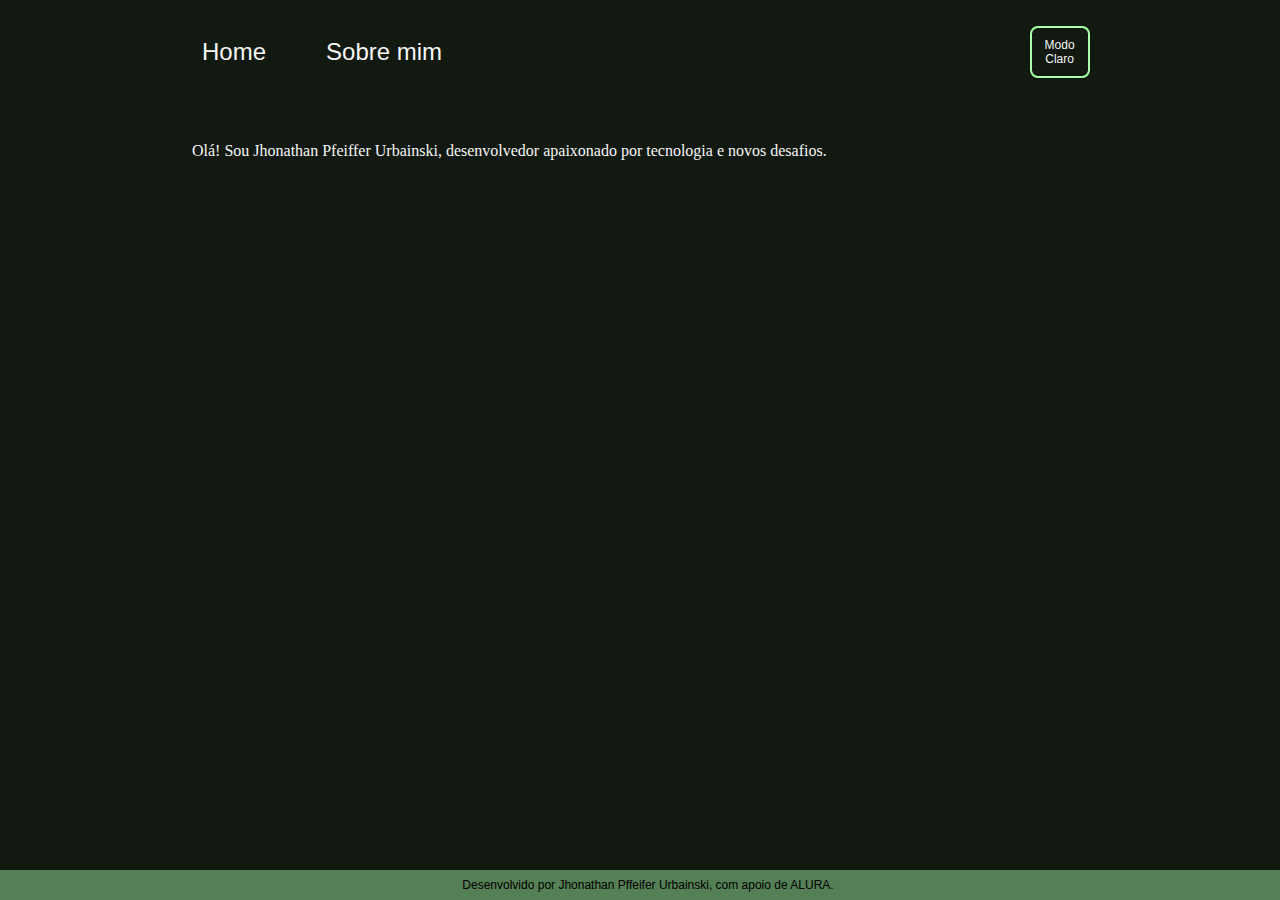
==== about.html @ 5b67ef63 "Add files via upload" ====
<!DOCTYPE html>
<html lang="pt-br">

<head>
    <meta charset="UTF-8">
    <meta http-equiv="X-UA-Compatible" content="IE=edge">
    <meta name="viewport" content="width=device-width, initial-scale=1.0">
    <title>Sobre Jhonathan</title>
    <link rel="stylesheet" href="./styles/style.css" id="styleSheet" data-theme="dark">
</head>

<body>
    <header>
        <nav class="menu">
            <a class="menu__link" href="index.html">Home</a>
            <a class="menu__link" href="about.html">Sobre mim</a>
            <button class="toggle__mode" onclick="toggleMode()" id="toggleMode" data-theme="dark">Modo<br>Claro</button>
        </nav>
    </header>
    
    <main>
        
        <p>
        Olá! Sou Jhonathan Pfeiffer Urbainski, desenvolvedor apaixonado por tecnologia e novos desafios.
        </p>

    </main>

    <footer>
        <p>Desenvolvido por Jhonathan Pffeifer Urbainski, com apoio de <a class="alura" href="https://www.alura.com.br/" target="_blank">ALURA</a>.</p>
    </footer>
    <script src="app.js" defer></script>
</body>

</html>
---- styles/style.css ----
* {
    margin: 0;
    padding: 0;
    text-decoration: none;
    border: none;
}

header {
    padding: 2% 0% 0% 15%;
}

.menu {
    display: flex;
    align-items: center;
    gap: 40px;
}

.menu__link {
    font-family: Arial, Helvetica, sans-serif;
    font-size: 24px;
    color: #F6F6F6;
    padding: 10px;
    border-radius: 8px;
}

.menu__link:hover{
    background-color: #223322;
}

.toggle__mode{
    margin-left: auto;
    margin-right: 17.5%;
    font-family: Arial, Helvetica, sans-serif;
    font-size: 12px;
    background-color: #111911;
    color: #F6F6F6;
    padding: 10px;
    border-radius: 8px;
    width: 60px;
    border: 2px solid #aaffaa;
}

.toggle__mode:hover{
    font-family: Arial, Helvetica, sans-serif;
    font-size: 12px;
    background-color: #aaffaa;
    color:#111911;
}

body {
    box-sizing: border-box;
    background-color: #111911;
    color: #F6F6F6;
}

main {
    display: flex;
    align-items: center;
    text-align: justify;
    justify-content: space-between;
    padding: 5% 15%;
}

.content__presentation {
    display: flex;
    flex-direction: column;
    gap: 40px;
    width: 615px;
}

.content__presentation__title {
    font-size: 36px;
    font-family: Arial, Helvetica, sans-serif;
    text-align: center;
}

.content__presentation__text {
    font-size: 24px;
    font-family: Arial, Helvetica, sans-serif;
}

.presentation__links {
    display: flex;
    flex-direction: column;
    align-items: center;
    justify-content: space-between;
    gap: 32px;
}

.presentation__links__subtitle {
    font-family: Arial, Helvetica, sans-serif;
    font-size: 24px;
}

.presentation__links__link {
    display: flex;
    justify-content: center;
    gap: 16px;
    border: 2px solid #aaffaa;
    width: 378px;
    text-align: center;
    border-radius: 8px;
    font-size: 24px;
    padding: 21.5px 0;
    color: #F6F6F6;
    font-family: Arial, Helvetica, sans-serif;
}

.presentation__links__link:hover {
    background-color: #223322;
}

.img__jhonathan{
    border-radius: 32px;
}

.img__jhonathan:hover {
    outline: 2px dotted #aaffaa;
}

footer {
    padding: 8px;
    color: #000000;
    background-color: #557f55;
    text-align: center;
    font-family: Arial, Helvetica, sans-serif;
    font-size: 12px;
    position: fixed;
    bottom: 0;
    width: 100%;
}

.alura {
    color: #000000;
}

.alura:hover{
    color: #111911;
}
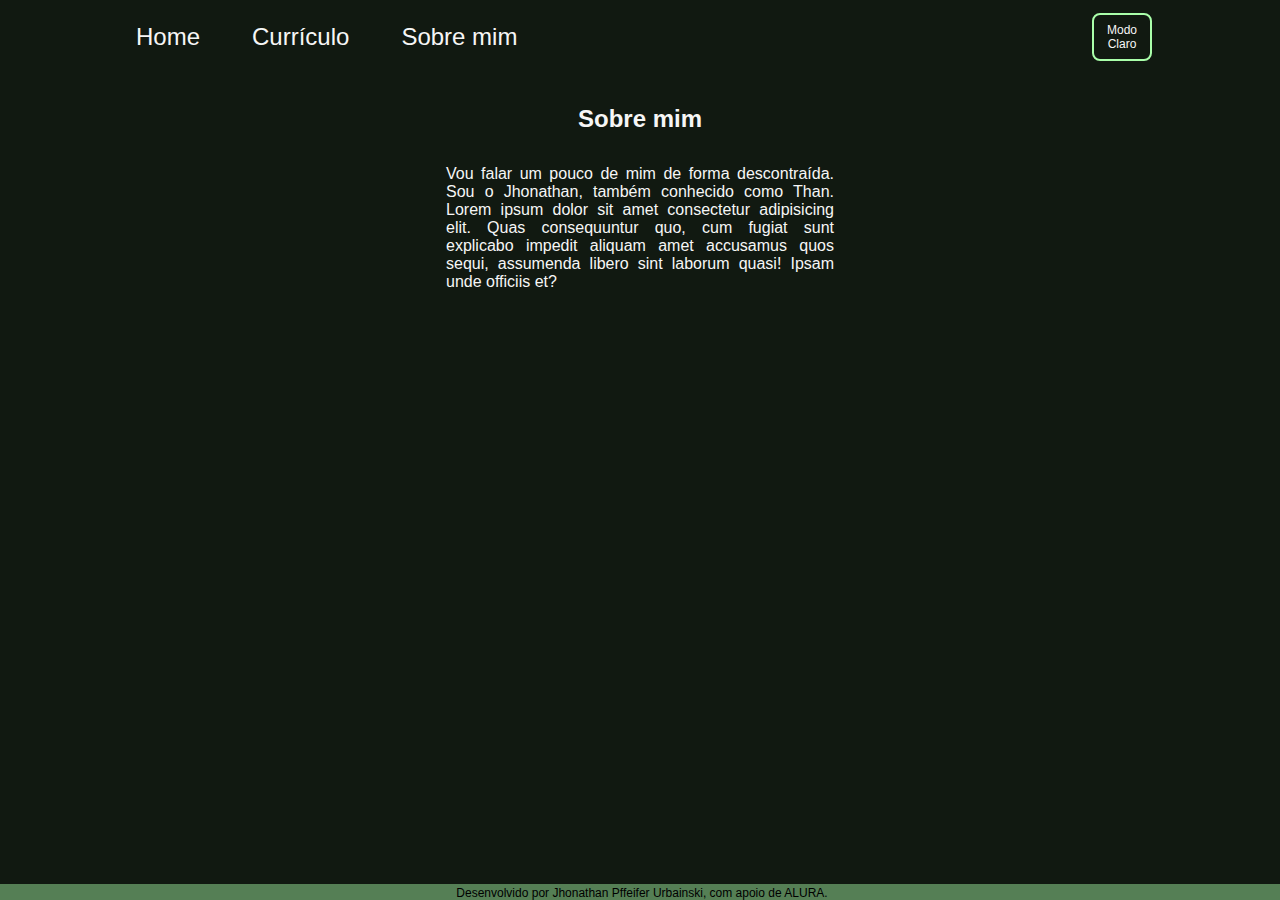
==== commit 178208cb: "Add files via upload" ====
--- a/about.html
+++ b/about.html
@@ -13,17 +13,17 @@
     <header>
         <nav class="menu">
             <a class="menu__link" href="index.html">Home</a>
+            <a class="menu__link" href="curriculo.html">Currículo</a>
             <a class="menu__link" href="about.html">Sobre mim</a>
-            <button class="toggle__mode" onclick="toggleMode()" id="toggleMode" data-theme="dark">Modo<br>Claro</button>
+            <button class="toggle__mode" id="toggleMode" data-theme="dark">Modo<br>Claro</button>
         </nav>
     </header>
     
     <main>
-        
-        <p>
-        Olá! Sou Jhonathan Pfeiffer Urbainski, desenvolvedor apaixonado por tecnologia e novos desafios.
-        </p>
-
+        <section class="content__presentation">
+           <h1 class="content__presentation__title">Sobre mim</h1>
+          <p class="content__presentation__text">Vou falar um pouco de mim de forma descontraída. Sou o Jhonathan, também conhecido como Than. Lorem ipsum dolor sit amet consectetur adipisicing elit. Quas consequuntur quo, cum fugiat sunt explicabo impedit aliquam amet accusamus quos sequi, assumenda libero sint laborum quasi! Ipsam unde officiis et?</p>
+        </section>
     </main>
 
     <footer>
--- a/styles/style.css
+++ b/styles/style.css
@@ -3,23 +3,23 @@
     padding: 0;
     text-decoration: none;
     border: none;
+    font-family: Arial, Helvetica, sans-serif;
 }
 
 header {
-    padding: 2% 0% 0% 15%;
+    padding: 1% 10% 1% 10%;
 }
 
 .menu {
     display: flex;
     align-items: center;
-    gap: 40px;
+    gap: 36px;
 }
 
 .menu__link {
-    font-family: Arial, Helvetica, sans-serif;
     font-size: 24px;
     color: #F6F6F6;
-    padding: 10px;
+    padding: 8px;
     border-radius: 8px;
 }
 
@@ -29,25 +29,23 @@
 
 .toggle__mode{
     margin-left: auto;
-    margin-right: 17.5%;
-    font-family: Arial, Helvetica, sans-serif;
     font-size: 12px;
     background-color: #111911;
     color: #F6F6F6;
-    padding: 10px;
     border-radius: 8px;
     width: 60px;
+    padding: 8px;
     border: 2px solid #aaffaa;
 }
 
 .toggle__mode:hover{
-    font-family: Arial, Helvetica, sans-serif;
-    font-size: 12px;
     background-color: #aaffaa;
     color:#111911;
 }
 
 body {
+    align-items: center;
+    justify-content: center;
     box-sizing: border-box;
     background-color: #111911;
     color: #F6F6F6;
@@ -55,28 +53,28 @@
 
 main {
     display: flex;
+    justify-content: center;
     align-items: center;
     text-align: justify;
-    justify-content: space-between;
-    padding: 5% 15%;
+    padding: 2%;
 }
 
 .content__presentation {
     display: flex;
     flex-direction: column;
-    gap: 40px;
-    width: 615px;
+    gap: 20px;
+    width: 400px;
 }
 
 .content__presentation__title {
-    font-size: 36px;
-    font-family: Arial, Helvetica, sans-serif;
+    font-size: 24px;
     text-align: center;
+    padding: 6px;
 }
 
 .content__presentation__text {
-    font-size: 24px;
-    font-family: Arial, Helvetica, sans-serif;
+    font-size: 16px;
+    padding: 6px;
 }
 
 .presentation__links {
@@ -84,34 +82,38 @@
     flex-direction: column;
     align-items: center;
     justify-content: space-between;
-    gap: 32px;
+    gap: 16px;
+    padding: 6px;
 }
 
 .presentation__links__subtitle {
-    font-family: Arial, Helvetica, sans-serif;
-    font-size: 24px;
+    font-size: 16px;
 }
 
 .presentation__links__link {
     display: flex;
     justify-content: center;
-    gap: 16px;
+    align-items: center;
+    gap: 10px;
     border: 2px solid #aaffaa;
-    width: 378px;
+    width: 140px;
     text-align: center;
     border-radius: 8px;
-    font-size: 24px;
-    padding: 21.5px 0;
+    font-size: 16px;
+    padding: 6px;
     color: #F6F6F6;
-    font-family: Arial, Helvetica, sans-serif;
 }
 
 .presentation__links__link:hover {
     background-color: #223322;
 }
 
-.img__jhonathan{
+.img__jhonathan {
+    margin-left: 5%;
+    margin-top: 5%;
     border-radius: 32px;
+    width: 400px;
+    height: auto;
 }
 
 .img__jhonathan:hover {
@@ -119,15 +121,15 @@
 }
 
 footer {
-    padding: 8px;
+    padding: 2px;
     color: #000000;
     background-color: #557f55;
     text-align: center;
-    font-family: Arial, Helvetica, sans-serif;
     font-size: 12px;
     position: fixed;
     bottom: 0;
     width: 100%;
+    height: 12px;
 }
 
 .alura {
@@ -136,4 +138,45 @@
 
 .alura:hover{
     color: #111911;
+}
+
+@media only screen and (max-width: 1360px) and (max-device-width: 800px) {
+
+    header {
+        padding: 1% 10% 1% 10%;
+    }
+    
+    .menu {
+        display: flex;
+        align-items: center;
+        gap: 12px;
+    }
+    
+    .menu__link {
+        font-size: 12px;
+        padding: 8px;
+    }
+
+    .toggle__mode{
+        font-size: 8px;
+        width: 60px;
+    }
+
+    main {
+        display: flex;
+        flex-direction: column;
+    }
+
+    .content__presentation {
+        width: 300px;
+    }
+
+    .img__jhonathan {
+        margin-left: 0;
+        width: 300px;
+    }
+
+    footer {
+        position: relative;
+    }
 }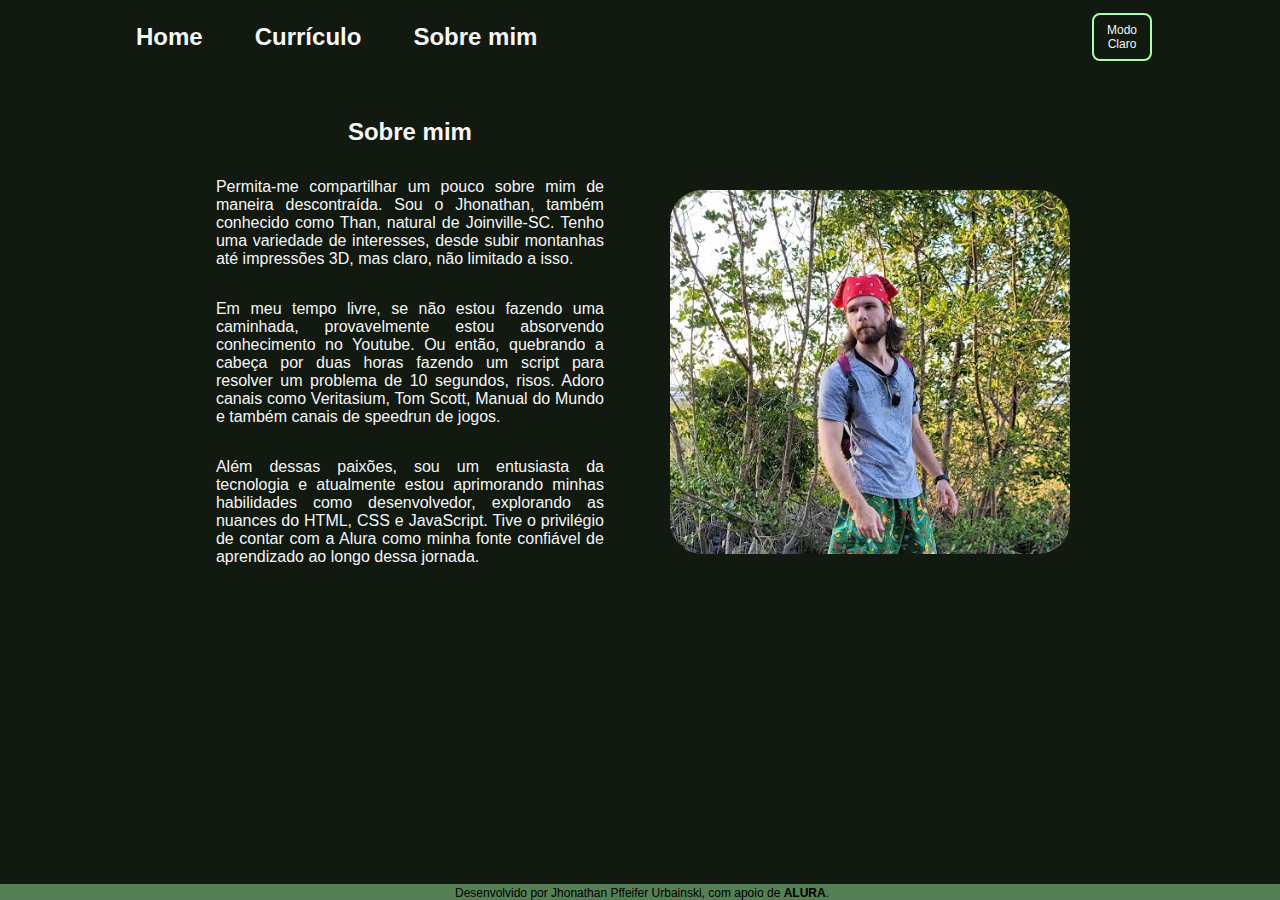
==== commit dbf44e78: "Add files via upload" ====
--- a/about.html
+++ b/about.html
@@ -22,8 +22,13 @@
     <main>
         <section class="content__presentation">
            <h1 class="content__presentation__title">Sobre mim</h1>
-          <p class="content__presentation__text">Vou falar um pouco de mim de forma descontraída. Sou o Jhonathan, também conhecido como Than. Lorem ipsum dolor sit amet consectetur adipisicing elit. Quas consequuntur quo, cum fugiat sunt explicabo impedit aliquam amet accusamus quos sequi, assumenda libero sint laborum quasi! Ipsam unde officiis et?</p>
+
+          <p class="content__presentation__text">Permita-me compartilhar um pouco sobre mim de maneira descontraída. Sou o Jhonathan, também conhecido como Than, natural de Joinville-SC. Tenho uma variedade de interesses, desde subir montanhas até impressões 3D, mas claro, não limitado a isso.</p>
+          <p class="content__presentation__text">Em meu tempo livre, se não estou fazendo uma caminhada, provavelmente estou absorvendo conhecimento no Youtube. Ou então, quebrando a cabeça por duas horas fazendo um script para resolver um problema de 10 segundos, risos. Adoro canais como Veritasium, Tom Scott, Manual do Mundo e também canais de speedrun de jogos.</p>
+          <p class="content__presentation__text">Além dessas paixões, sou um entusiasta da tecnologia e atualmente estou aprimorando minhas habilidades como desenvolvedor, explorando as nuances do HTML, CSS e JavaScript. Tive o privilégio de contar com a Alura como minha fonte confiável de aprendizado ao longo dessa jornada.</p>
         </section>
+
+        <img class="img__jhonathan" src="./assets/jhonathan.jpg" alt="Foto de Jhonathan Pfeiffer Urbainski">
     </main>
 
     <footer>
--- a/styles/style.css
+++ b/styles/style.css
@@ -6,8 +6,17 @@
     font-family: Arial, Helvetica, sans-serif;
 }
 
+body {
+    align-items: center;
+    justify-content: center;
+    box-sizing: border-box;
+    background-color: #111911;
+    color: #F6F6F6;
+}
+
 header {
     padding: 1% 10% 1% 10%;
+    display: block;
 }
 
 .menu {
@@ -43,20 +52,12 @@
     color:#111911;
 }
 
-body {
-    align-items: center;
+main {
+    display: flex;
     justify-content: center;
-    box-sizing: border-box;
-    background-color: #111911;
-    color: #F6F6F6;
-}
-
-main {
-    display: flex;
-    justify-content: center;
     align-items: center;
     text-align: justify;
-    padding: 2%;
+    padding: 3%;
 }
 
 .content__presentation {
@@ -106,6 +107,15 @@
 
 .presentation__links__link:hover {
     background-color: #223322;
+}
+
+.img__index {
+    margin-left: 5%;
+    margin-top: 5%;
+    border-radius: 32px;
+    width: 400px;
+    height: auto;
+    filter: drop-shadow(10px 10px 30px rgb(0, 0, 100));
 }
 
 .img__jhonathan {
@@ -140,6 +150,37 @@
     color: #111911;
 }
 
+/* //////////////////////////////////////// */
+
+.curriculo__main {
+    justify-content: space-between;
+    padding-left: 15%;
+}
+
+.curriculo__subtitle{
+    font-size: 16px;
+    font-weight: bold;
+    padding:16px;
+}
+
+ul {
+    display: flex;
+    flex-direction: column;
+    gap:8px;
+    padding-left: 10%;
+}
+
+.curriculo__job__desc {
+    padding-left: 5%;
+}
+
+a{
+    color:#F6F6F6;
+    font-weight:bold
+}
+
+/* //////////////////////////////////////// */
+
 @media only screen and (max-width: 1360px) and (max-device-width: 800px) {
 
     header {
@@ -171,6 +212,11 @@
         width: 300px;
     }
 
+    .img__index {
+        margin-left: 0;
+        width: 300px;
+    }
+
     .img__jhonathan {
         margin-left: 0;
         width: 300px;
@@ -179,4 +225,9 @@
     footer {
         position: relative;
     }
+
+    .curriculo__main {
+        justify-content: center;
+        padding-left: 5%;
+    }
 }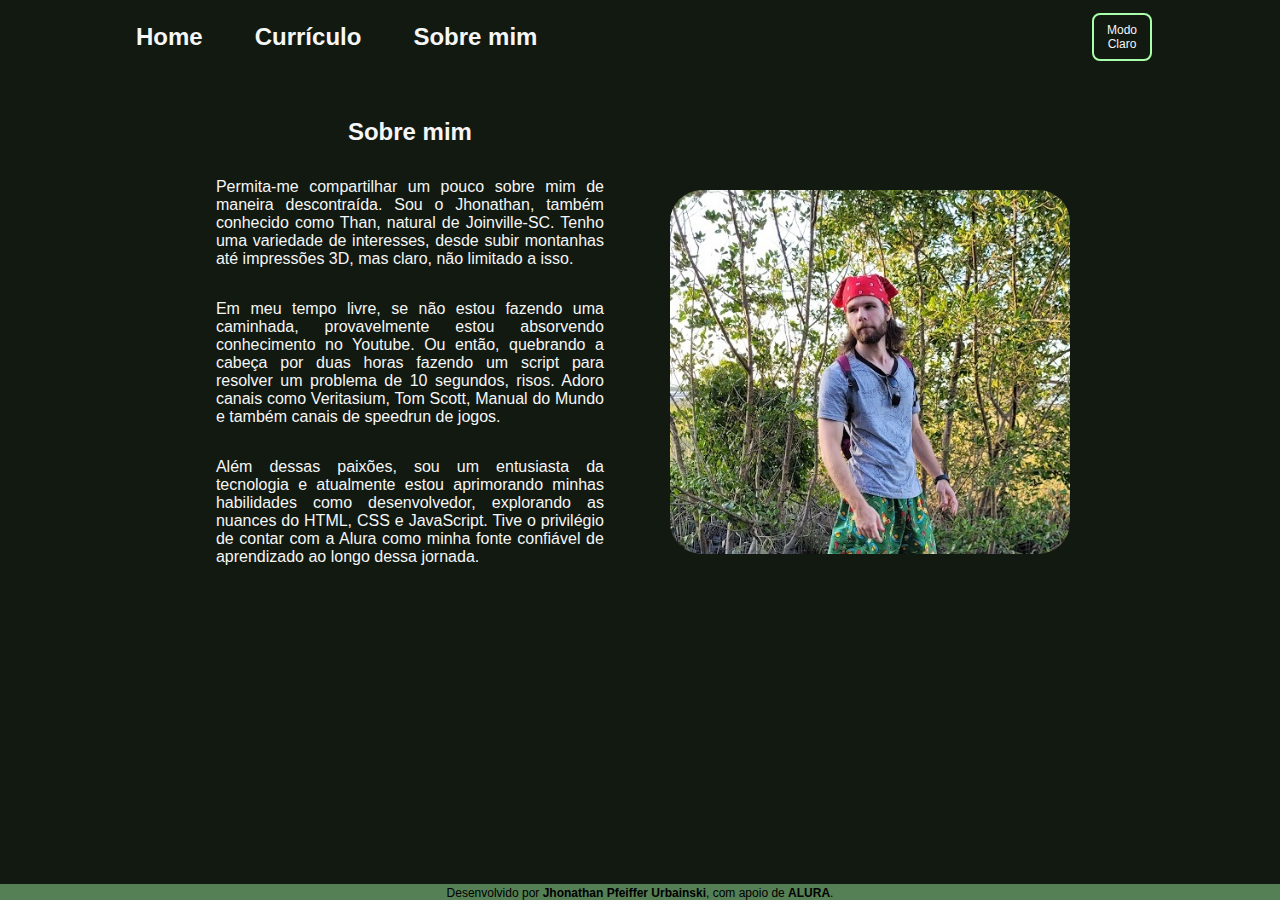
==== commit 6569e3a0: "anchor footer jhonathan" ====
--- a/about.html
+++ b/about.html
@@ -32,7 +32,8 @@
     </main>
 
     <footer>
-        <p>Desenvolvido por Jhonathan Pffeifer Urbainski, com apoio de <a class="alura" href="https://www.alura.com.br/" target="_blank">ALURA</a>.</p>
+        <p>Desenvolvido por <a href="https://github.com/jhonathan-p" target="_blank">Jhonathan Pfeiffer Urbainski</a>,
+            com apoio de <a class="alura" href="https://www.alura.com.br/" target="_blank">ALURA</a>.</p>
     </footer>
     <script src="app.js" defer></script>
 </body>
--- a/styles/style.css
+++ b/styles/style.css
@@ -7,7 +7,9 @@
 }
 
 body {
-    align-items: center;
+    display: flex;
+    flex-direction: column;
+    min-height: 100svh;
     justify-content: center;
     box-sizing: border-box;
     background-color: #111911;
@@ -16,7 +18,6 @@
 
 header {
     padding: 1% 10% 1% 10%;
-    display: block;
 }
 
 .menu {
@@ -131,15 +132,13 @@
 }
 
 footer {
-    padding: 2px;
+    padding: 2px 0px;
     color: #000000;
     background-color: #557f55;
     text-align: center;
     font-size: 12px;
-    position: fixed;
-    bottom: 0;
-    width: 100%;
     height: 12px;
+    margin-top: auto;
 }
 
 .alura {
@@ -175,7 +174,7 @@
 }
 
 a{
-    color:#F6F6F6;
+    color:#000000;
     font-weight:bold
 }
 
@@ -223,7 +222,8 @@
     }
 
     footer {
-        position: relative;
+        margin-top: 10%;
+        font-size: 10px;
     }
 
     .curriculo__main {
